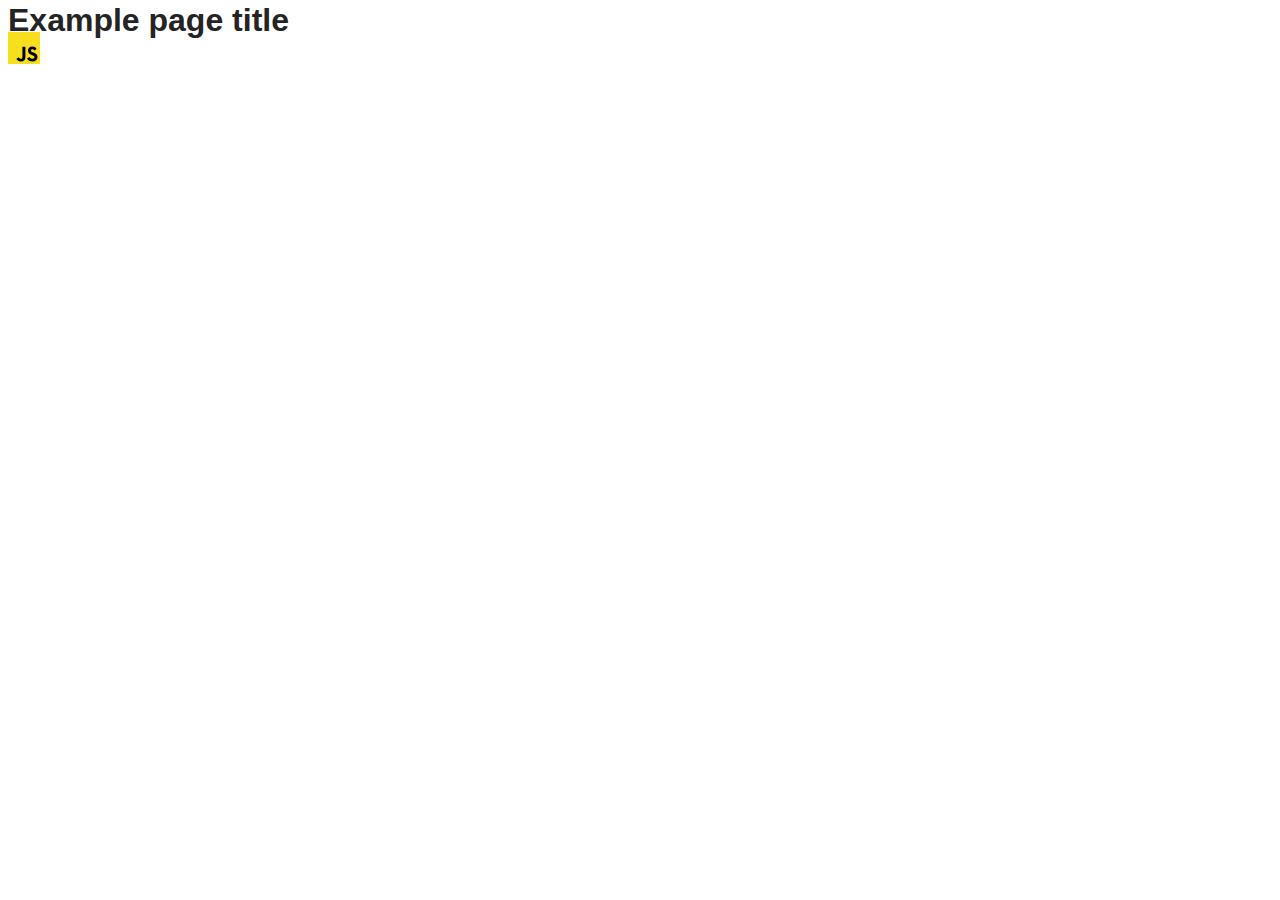
==== src/index.html @ c0e9d9bf "Initial commit" ====
<!DOCTYPE html>
<html lang="en">
  <head>
    <meta charset="UTF-8" />
    <link rel="icon" type="image/svg+xml" href="/favicon.svg" />
    <meta name="viewport" content="width=device-width, initial-scale=1.0" />
    <title>Vanilla App Template</title>
    <link rel="stylesheet" href="./css/styles.css" />
  </head>
  <body>
    <load ="partials/header.html" />

    <section>
      <h1>Example page title</h1>
      <!-- Path to images as from index.html file -->
      <img src="./img/javascript.svg" alt="" />
    </section>

    <!-- Loads the specified .html file -->
    <load ="partials/vite-promo.html" />

    <script type="module" src="./main.js"></script>
  </body>
</html>
---- src/css/styles.css ----
/**
  |============================
  | include css partials with
  | default @import url()
  |============================
*/
@import url('./reset.css');
@import url('./vite-promo.css');
@import url('./header.css');

:root {
  font-family: Inter, Avenir, Helvetica, Arial, sans-serif;
  font-size: 16px;
  line-height: 24px;
  font-weight: 400;

  color: #242424;
  background-color: rgba(255, 255, 255, 0.87);

  font-synthesis: none;
  text-rendering: optimizeLegibility;
  -webkit-font-smoothing: antialiased;
  -moz-osx-font-smoothing: grayscale;
  -webkit-text-size-adjust: 100%;
}
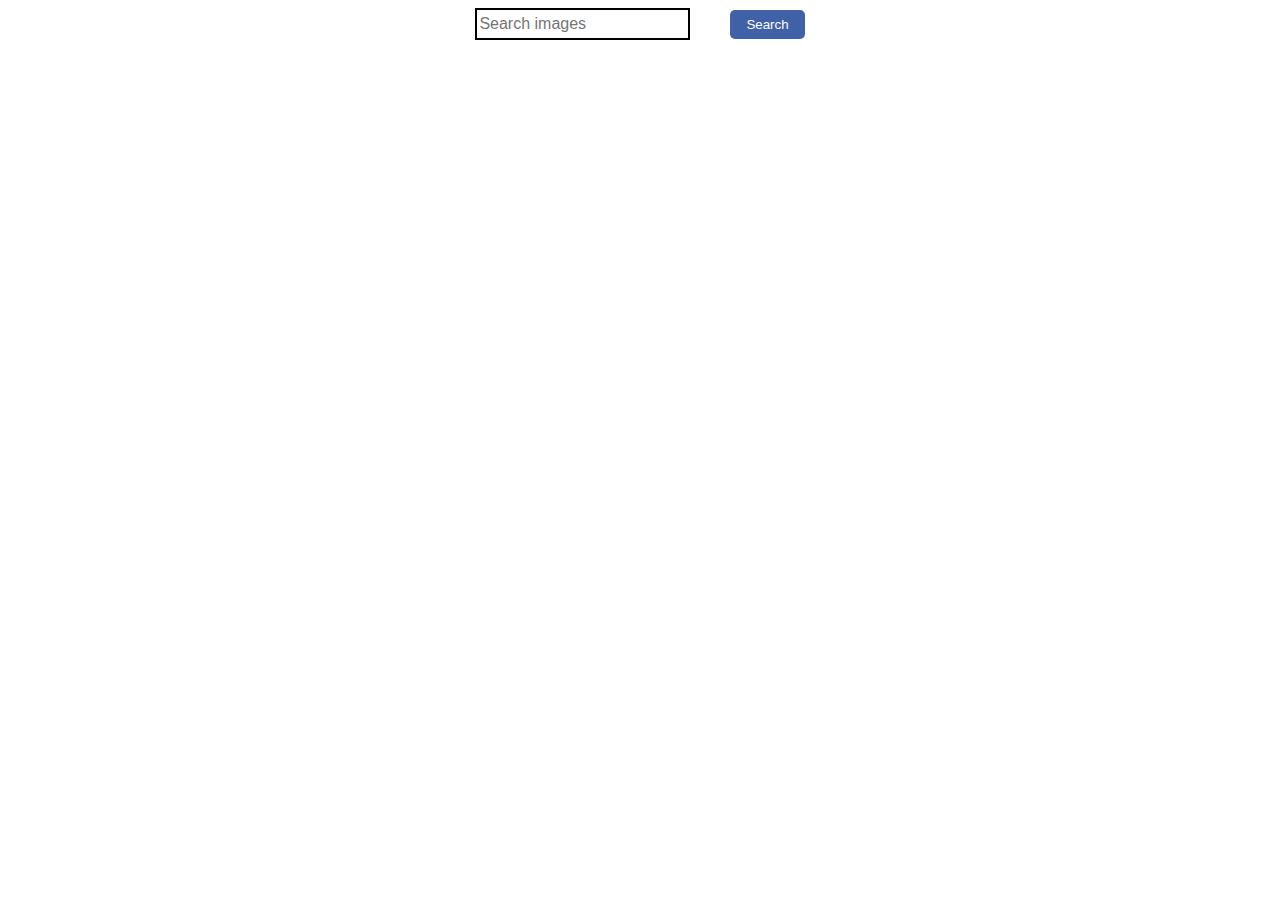
==== commit 130826fb: "1" ====
--- a/src/index.html
+++ b/src/index.html
@@ -1,24 +1,24 @@
 <!DOCTYPE html>
 <html lang="en">
-  <head>
-    <meta charset="UTF-8" />
-    <link rel="icon" type="image/svg+xml" href="/favicon.svg" />
-    <meta name="viewport" content="width=device-width, initial-scale=1.0" />
-    <title>Vanilla App Template</title>
-    <link rel="stylesheet" href="./css/styles.css" />
-  </head>
-  <body>
-    <load ="partials/header.html" />
 
-    <section>
-      <h1>Example page title</h1>
-      <!-- Path to images as from index.html file -->
-      <img src="./img/javascript.svg" alt="" />
-    </section>
+<head>
+  <meta charset="UTF-8">
+  <meta name="viewport" content="width=device-width, initial-scale=1.0">
+  <title>Document</title>
+  <link rel="stylesheet" href="./css/styles.css">
 
-    <!-- Loads the specified .html file -->
-    <load ="partials/vite-promo.html" />
+</head>
 
-    <script type="module" src="./main.js"></script>
-  </body>
-</html>
+<body>
+  <div id="loader" class="loader" style="display: none;"></div>
+  <form class="search-form" id="search-form">
+    <input type="text" id="searchInput" name="query" placeholder="Search images">
+    <button id="searchButton" type="submit">Search</button>
+  </form>
+
+  <div class="gallery" id="gallery"></div>
+</body>
+<script type="module" src="./main.js"></script>
+
+
+</html>--- a/src/css/styles.css
+++ b/src/css/styles.css
@@ -4,9 +4,7 @@
   | default @import url()
   |============================
 */
-@import url('./reset.css');
-@import url('./vite-promo.css');
-@import url('./header.css');
+/* @import url('./reset.css'); */
 
 :root {
   font-family: Inter, Avenir, Helvetica, Arial, sans-serif;
@@ -23,3 +21,83 @@
   -moz-osx-font-smoothing: grayscale;
   -webkit-text-size-adjust: 100%;
 }
+
+.search-form {
+  display: flex;
+  justify-content: center;
+  align-items: center;
+  margin-bottom: 40px;
+}
+
+button {
+  background-color: rgb(64, 97, 167);
+  color: white;
+  border-radius: 5px;
+  padding: 7px 16px;
+  cursor: pointer;
+  margin-left: 40px;
+  border: none;
+}
+
+input {
+  height: 26px;
+  font-size: 16px;
+  border: 2px solid black;
+}
+
+.search-result {
+  display: flex;
+  flex-wrap: wrap;
+  gap: 20px;
+}
+
+.gallery {
+  display: flex;
+  flex-wrap: wrap;
+  gap: 20px;
+
+}
+
+.loader {
+
+  position: absolute;
+  top: 50%;
+  left: 50%;
+  width: 48px;
+  height: 48px;
+  border: 5px solid #FFF;
+  border-bottom-color: #FF3D00;
+  border-radius: 50%;
+  display: inline-block;
+  box-sizing: border-box;
+  animation: rotation 1s linear infinite;
+}
+
+@keyframes rotation {
+  0% {
+    transform: rotate(0deg);
+  }
+
+  100% {
+    transform: rotate(360deg);
+  }
+}
+
+.image-card {
+  border: 1px solid gray;
+
+}
+
+.image-card img {
+  display: block;
+  justify-content: center;
+  overflow: auto;
+}
+
+.image-text {
+  display: flex;
+  flex-direction: row;
+  justify-content: space-around;
+  font-weight: 700;
+
+}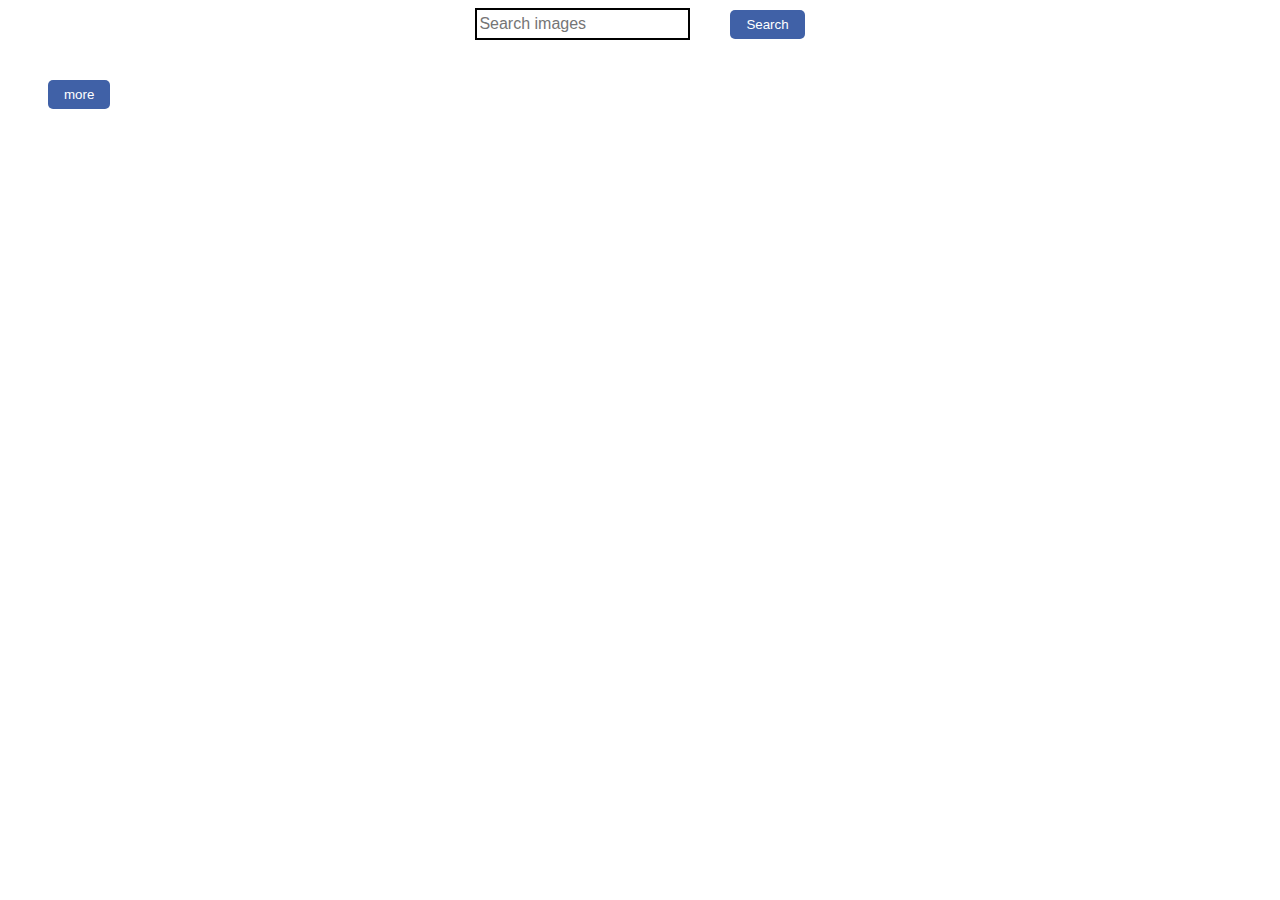
==== commit cf56b556: "1" ====
--- a/src/index.html
+++ b/src/index.html
@@ -17,6 +17,8 @@
   </form>
 
   <div class="gallery" id="gallery"></div>
+
+  <button class="btn" type="button">more</button>
 </body>
 <script type="module" src="./main.js"></script>
 
